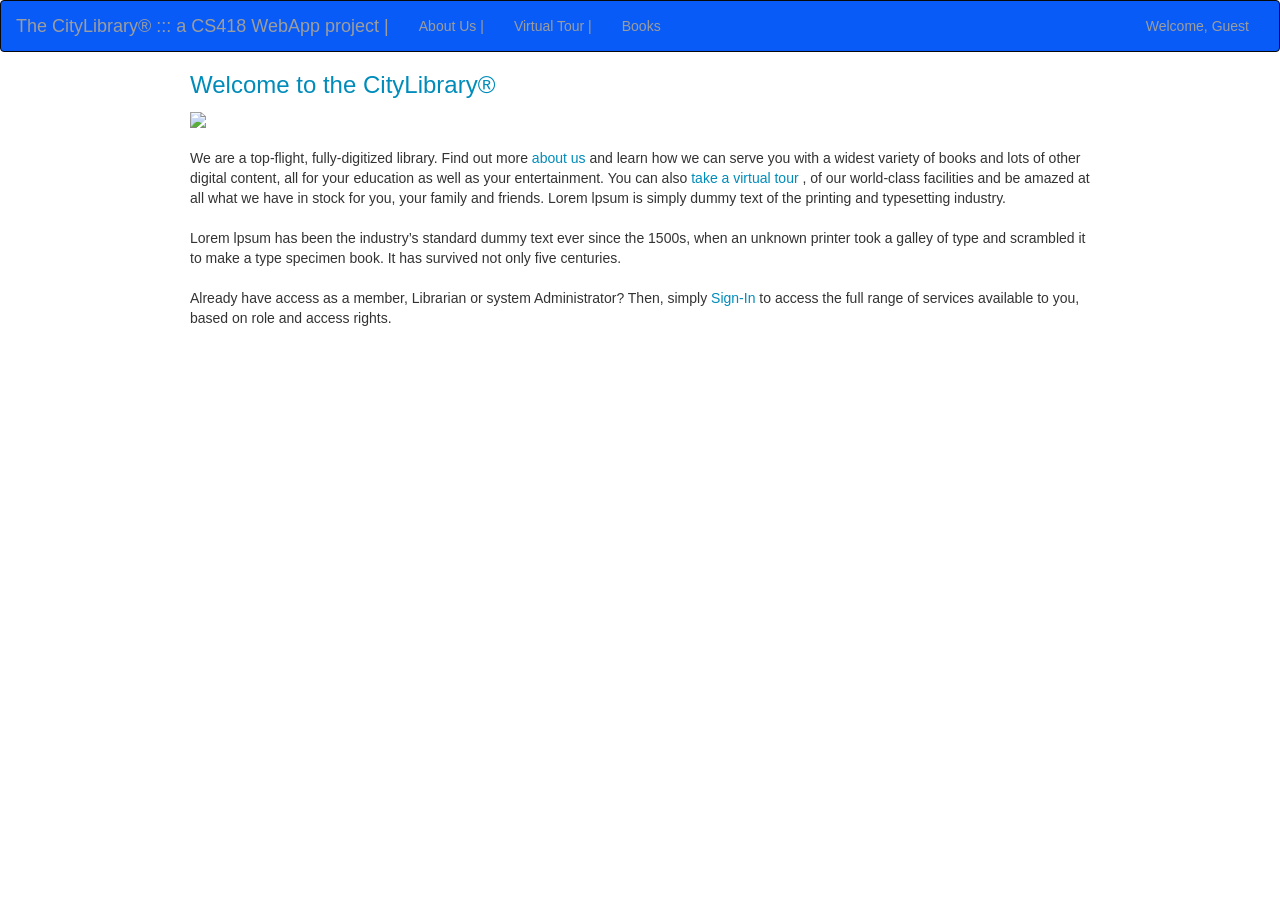
==== index.html @ b6cdbc46 "add" ====
<!DOCTYPE html>
<html lang="en">

<head>
    <title>The CityLibrary</title>
    <meta charset="utf-8">
    <meta name="viewport" content="width=device-width, initial-scale=1">
    <link rel="stylesheet" href="https://maxcdn.bootstrapcdn.com/bootstrap/3.4.1/css/bootstrap.min.css">
    <script src="https://ajax.googleapis.com/ajax/libs/jquery/3.5.1/jquery.min.js"></script>
    <script src="https://maxcdn.bootstrapcdn.com/bootstrap/3.4.1/js/bootstrap.min.js"></script>


    <style>
        /* Modify the background color */

        .navbar-inverse {
            background-color: rgb(8, 91, 247);
        }

        h3 {
            color: #008CBA;
        }

        a {
            text-decoration: none;
            color: #008CBA;
        }

        div.body {
            width: 900px;
            margin: 0.9em auto;
        }
    </style>
</head>

<body>

    <nav class="navbar navbar-inverse">
        <div class="container-fluid">
            <div class="navbar-header">
                <a class="navbar-brand" href="#">The CityLibrary® ::: a CS418 WebApp project |</a>
            </div>
            <div class="collapse navbar-collapse" id="myNavbar">
                <ul class="nav navbar-nav">
                    <li><a href="about.html">About Us |</a></li>
                    <li><a href="virtualtour.html">Virtual Tour |</a></li>
                    <li><a href="book.html">Books</a></li>
                </ul>
                <ul class="nav navbar-nav navbar-right">
                    <li><a href="#"><span></span> Welcome, Guest</a></li>
                </ul>
            </div>
        </div>
    </nav>
    <div class="body">


        <h3>Welcome to the CityLibrary®</h3>

        <img src="https://github.com/amanuelMecha/database/blob/master/banner1.png?raw=true" height="111px"><br><br>


        <p>


            We are a top-flight, fully-digitized library. Find out more <a target="_blank"
                href="tryit.asp?filename=trycss_text"> about us</a>
            and learn how we can serve you with a
            widest variety of books and lots of other digital content,
            all for your education as well as your entertainment. You can also
            <a target="_blank" href="tryit.asp?filename=trycss_text"> take a virtual tour</a>
            , of our
            world-class
            facilities and be amazed at all what we have in stock for you, your family and friends.
            Lorem lpsum is simply dummy text of the printing and typesetting industry.<br><br>

            Lorem lpsum has been the industry’s standard dummy text ever since the 1500s, when an unknown printer took
            a galley of type and scrambled it to make a type specimen book. It has survived not only five centuries.
            <br><br>

            Already have access as a member, Librarian or system Administrator? Then, simply
            <a target="_blank" href="tryit.asp?filename=trycss_text"> Sign-In</a> to
            access the
            full
            range of services available to you, based on role and access rights.
        </p>
        </p>
    </div>
</body>

</html>
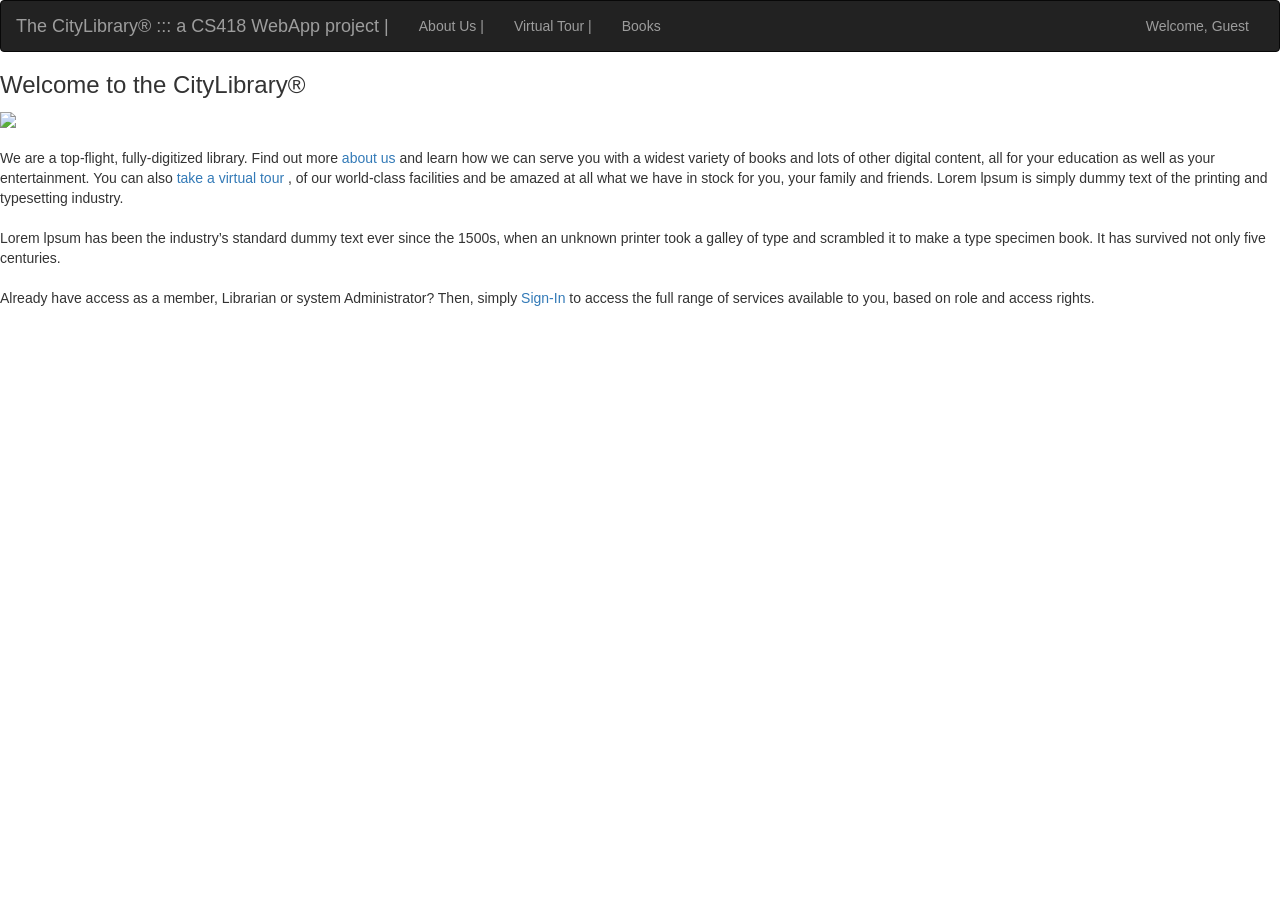
==== commit e2be5ae4: "uppdate" ====
--- a/index.html
+++ b/index.html
@@ -8,46 +8,23 @@
     <link rel="stylesheet" href="https://maxcdn.bootstrapcdn.com/bootstrap/3.4.1/css/bootstrap.min.css">
     <script src="https://ajax.googleapis.com/ajax/libs/jquery/3.5.1/jquery.min.js"></script>
     <script src="https://maxcdn.bootstrapcdn.com/bootstrap/3.4.1/js/bootstrap.min.js"></script>
-
-
-    <style>
-        /* Modify the background color */
-
-        .navbar-inverse {
-            background-color: rgb(8, 91, 247);
-        }
-
-        h3 {
-            color: #008CBA;
-        }
-
-        a {
-            text-decoration: none;
-            color: #008CBA;
-        }
-
-        div.body {
-            width: 900px;
-            margin: 0.9em auto;
-        }
-    </style>
+    <link rel="stylesheet" type="text/css" href="../amanuelmecha.github.io/webPage/addBook.css" media="screen" />
 </head>
 
 <body>
-
     <nav class="navbar navbar-inverse">
         <div class="container-fluid">
             <div class="navbar-header">
-                <a class="navbar-brand" href="#">The CityLibrary® ::: a CS418 WebApp project |</a>
+                <a class="navbar-brand" href="index.html">The CityLibrary® ::: a CS418 WebApp project |</a>
             </div>
             <div class="collapse navbar-collapse" id="myNavbar">
                 <ul class="nav navbar-nav">
-                    <li><a href="about.html">About Us |</a></li>
-                    <li><a href="virtualtour.html">Virtual Tour |</a></li>
-                    <li><a href="book.html">Books</a></li>
+                    <li><a href="../amanuelmecha.github.io/webPage/about.html">About Us |</a></li>
+                    <li><a href="../amanuelmecha.github.io/webPage/virtualtour.html">Virtual Tour |</a></li>
+                    <li><a href="../amanuelmecha.github.io/webPage/book.html">Books</a></li>
                 </ul>
                 <ul class="nav navbar-nav navbar-right">
-                    <li><a href="#"><span></span> Welcome, Guest</a></li>
+                    <li><a href="index.html"><span></span> Welcome, Guest</a></li>
                 </ul>
             </div>
         </div>
